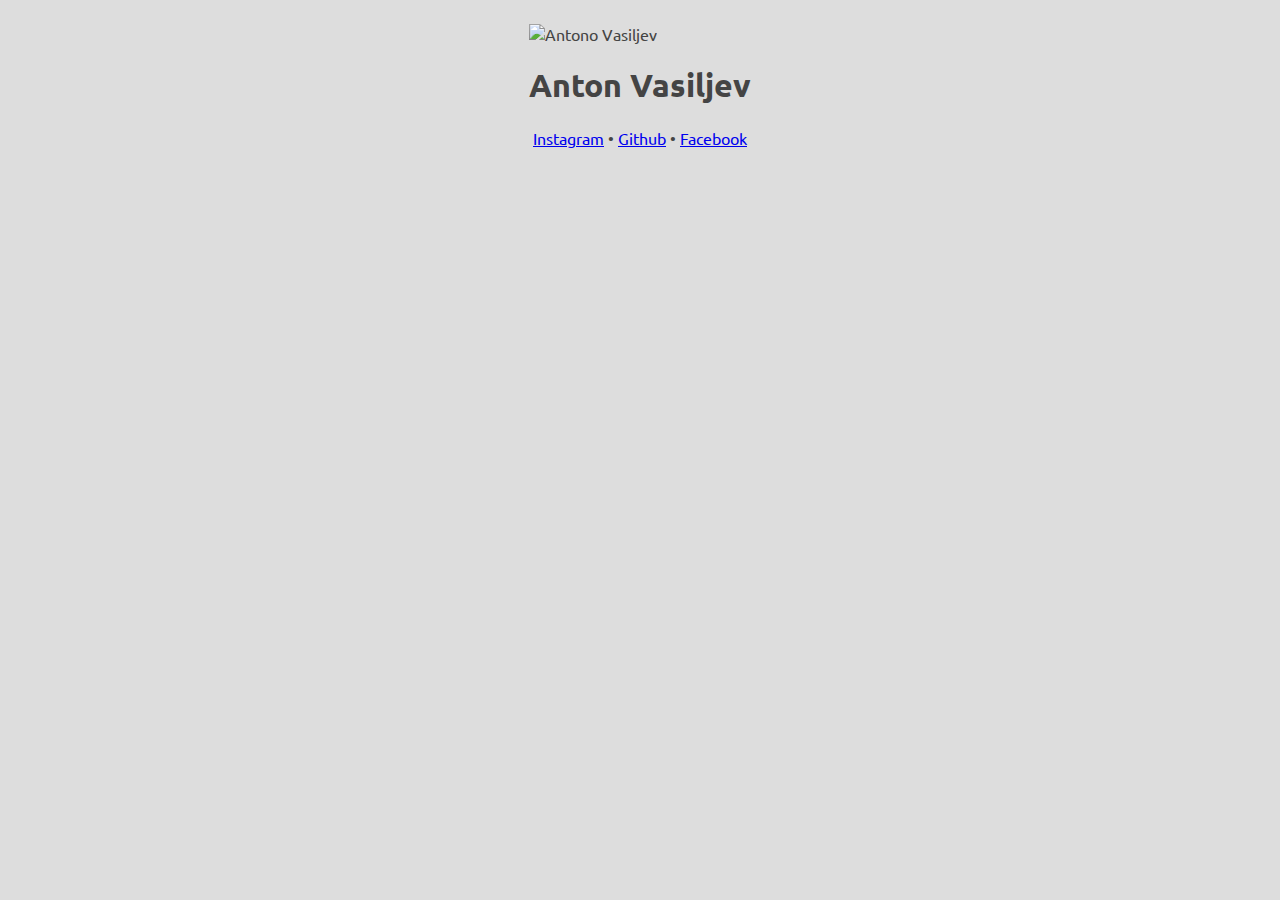
==== index.html @ c3361438 "Separator..." ====
<!DOCTYPE html>
<html>
  <head>
    <meta charset='utf-8' />

    <link href='/favicon.ico' rel='shortcut icon' type='image/x-icon' />
    <link href='https://fonts.googleapis.com/css?family=Ubuntu' rel='stylesheet' type='text/css' />

    <link href='http://launchpad.net/~antono' rel='me' type='text/html' />
    <link href='https://login.launchpad.net/+openid' rel='openid.server' />
    <link href='https://login.launchpad.net/+id/wzJTAcY' rel='openid.delegate' />
    <link href='https://login.launchpad.net/+openid' rel='openid2.provider' />
    <link href='https://login.launchpad.net/+id/wzJTAcY' rel='openid2.local_id' />

    <title> Привет | Bonvenon | Antono Vasiljev </title>

    <style>
      body {
        font-family: "Ubuntu", "Philosopher", "Georgia";
        background: #ddd;
        color: #444444;
      }

      main {
        display: flex;
        align-items: center;
        justify-content: center;
        height: 100%;
      }

      nav#about {
        align: center;
      }

      #card figcaption {
        text-align: center;
      }

      #card nav {
        text-align: center;
      }

    </style>
  </head>
  <body>
    <main>
      <section id="card">
        <figure>
          <img src="https://en.gravatar.com/userimage/3182379/df7096b8ee9732d45e5d889d37b2bf35.jpg?size=300" alt="Antono Vasiljev" />
          <figcaption>
            <h1> Anton Vasiljev </h1>
          </figcaption>
        </figure>

        <nav>
          <a href="https://www.instagram.com/antono.vasiljev/" rel="me">Instagram</a>
          •
          <a href="https://github.com/antono/" rel="me">Github</a>
          •
          <a href="https://www.facebook.com/ant0no" rel="me">Facebook</a>
        </nav>
      </section>
    </main>

    <!-- counters -->
    <script type="text/javascript">
      var gaJsHost = (("https:" == document.location.protocol) ? "https://ssl." : "http://www.");
      document.write(unescape("%3Cscript src='" + gaJsHost + "google-analytics.com/ga.js' type='text/javascript'%3E%3C/script%3E"));
    </script>

    <script type="text/javascript">
      try {
      var pageTracker = _gat._getTracker("UA-1833850-1");
      pageTracker._trackPageview();
      } catch(err) {}
    </script>
    <!-- end counters -->

  </body>
</html>
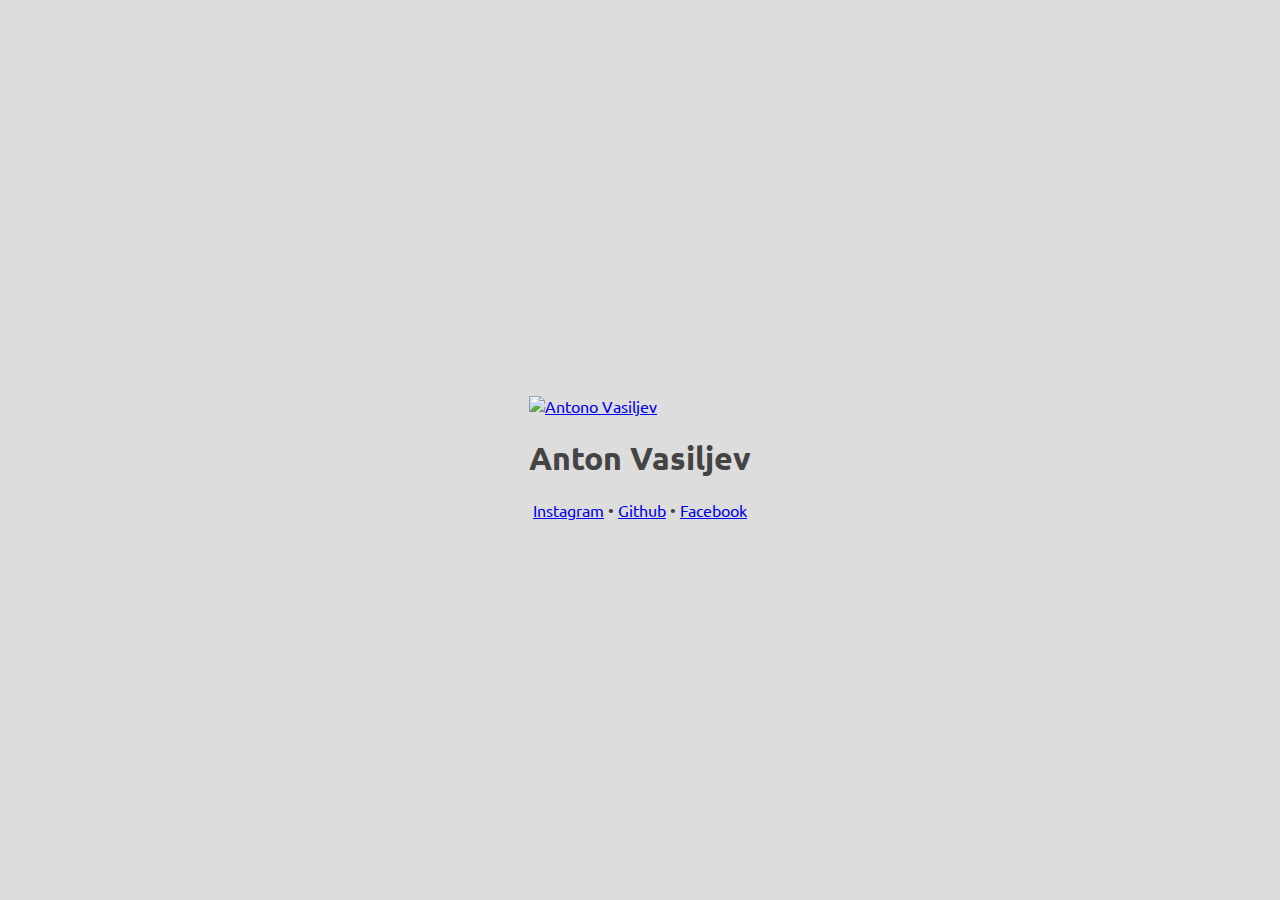
==== commit cc45bf05: "vertical align" ====
--- a/index.html
+++ b/index.html
@@ -15,21 +15,19 @@
     <title> Привет | Bonvenon | Antono Vasiljev </title>
 
     <style>
+      html, body {
+        height: 100%;
+        margin: 0;
+      }
+
       body {
+        display: flex;
+        align-items: center;
+        justify-content: center;
+
         font-family: "Ubuntu", "Philosopher", "Georgia";
         background: #ddd;
         color: #444444;
-      }
-
-      main {
-        display: flex;
-        align-items: center;
-        justify-content: center;
-        height: 100%;
-      }
-
-      nav#about {
-        align: center;
       }
 
       #card figcaption {
@@ -40,13 +38,18 @@
         text-align: center;
       }
 
+      #avatar {
+        clip-path: circle(150px at center);
+      }
     </style>
   </head>
   <body>
     <main>
       <section id="card">
         <figure>
-          <img src="https://en.gravatar.com/userimage/3182379/df7096b8ee9732d45e5d889d37b2bf35.jpg?size=300" alt="Antono Vasiljev" />
+          <a href="https://www.instagram.com/antono.vasiljev/">
+            <img id="avatar" src="https://en.gravatar.com/userimage/3182379/df7096b8ee9732d45e5d889d37b2bf35.jpg?size=300" alt="Antono Vasiljev" />
+          </a>
           <figcaption>
             <h1> Anton Vasiljev </h1>
           </figcaption>
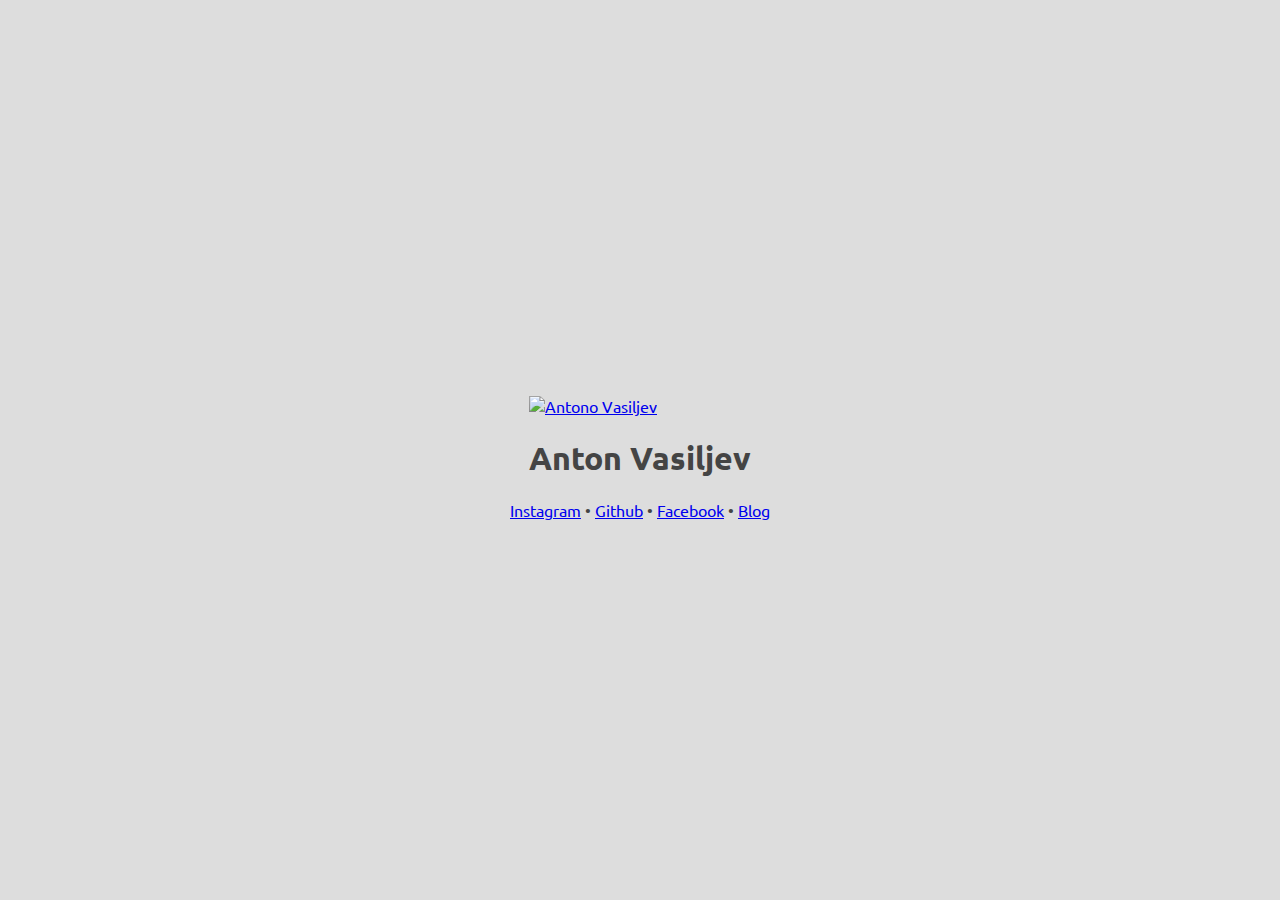
==== commit f957bf4b: "Update index.html" ====
--- a/index.html
+++ b/index.html
@@ -1,21 +1,22 @@
 <!DOCTYPE html>
 <html>
-  <head>
-    <meta charset='utf-8' />
 
-    <link href='/favicon.ico' rel='shortcut icon' type='image/x-icon' />
-    <link href='https://fonts.googleapis.com/css?family=Ubuntu' rel='stylesheet' type='text/css' />
+<head>
+  <meta charset='utf-8' />
 
-    <link href='http://launchpad.net/~antono' rel='me' type='text/html' />
-    <link href='https://login.launchpad.net/+openid' rel='openid.server' />
-    <link href='https://login.launchpad.net/+id/wzJTAcY' rel='openid.delegate' />
-    <link href='https://login.launchpad.net/+openid' rel='openid2.provider' />
-    <link href='https://login.launchpad.net/+id/wzJTAcY' rel='openid2.local_id' />
+  <link href='/favicon.ico' rel='shortcut icon' type='image/x-icon' />
+  <link href='https://fonts.googleapis.com/css?family=Ubuntu' rel='stylesheet' type='text/css' />
 
-    <title> Привет | Bonvenon | Antono Vasiljev </title>
+  <link href='http://launchpad.net/~antono' rel='me' type='text/html' />
+  <link href='https://login.launchpad.net/+openid' rel='openid.server' />
+  <link href='https://login.launchpad.net/+id/wzJTAcY' rel='openid.delegate' />
+  <link href='https://login.launchpad.net/+openid' rel='openid2.provider' />
+  <link href='https://login.launchpad.net/+id/wzJTAcY' rel='openid2.local_id' />
 
-    <style>
-      html, body {
+  <title> Привет | Bonvenon | Antono Vasiljev </title>
+
+  <style>
+    html, body {
         height: 100%;
         margin: 0;
       }
@@ -42,42 +43,48 @@
         clip-path: circle(150px at center);
       }
     </style>
-  </head>
-  <body>
-    <main>
-      <section id="card">
-        <figure>
-          <a href="https://www.instagram.com/antono.vasiljev/">
-            <img id="avatar" src="https://en.gravatar.com/userimage/3182379/df7096b8ee9732d45e5d889d37b2bf35.jpg?size=300" alt="Antono Vasiljev" />
-          </a>
-          <figcaption>
-            <h1> Anton Vasiljev </h1>
-          </figcaption>
-        </figure>
+</head>
 
-        <nav>
-          <a href="https://www.instagram.com/antono.vasiljev/" rel="me">Instagram</a>
-          •
-          <a href="https://github.com/antono/" rel="me">Github</a>
-          •
-          <a href="https://www.facebook.com/ant0no" rel="me">Facebook</a>
-        </nav>
-      </section>
-    </main>
+<body>
+  <main>
+    <section id="card">
+      <figure>
+        <a href="https://www.instagram.com/antono.vasiljev/">
+          <img id="avatar" src="https://en.gravatar.com/userimage/3182379/df7096b8ee9732d45e5d889d37b2bf35.jpg?size=300"
+            alt="Antono Vasiljev" />
+        </a>
+        <figcaption>
+          <h1> Anton Vasiljev </h1>
+        </figcaption>
+      </figure>
 
-    <!-- counters -->
-    <script type="text/javascript">
-      var gaJsHost = (("https:" == document.location.protocol) ? "https://ssl." : "http://www.");
-      document.write(unescape("%3Cscript src='" + gaJsHost + "google-analytics.com/ga.js' type='text/javascript'%3E%3C/script%3E"));
-    </script>
+      <nav>
+        <a href="https://www.instagram.com/antono.vasiljev/" rel="me">Instagram</a>
+        •
+        <a href="https://github.com/antono/" rel="me">Github</a>
+        •
+        <a href="https://www.facebook.com/ant0no" rel="me">Facebook</a>
+        •
+        <a href="https://blog.antono.info/" rel="me">Blog</a>
+      </nav>
+    </section>
+  </main>
 
-    <script type="text/javascript">
-      try {
+  <!-- counters -->
+  <script type="text/javascript">
+    var gaJsHost = (("https:" == document.location.protocol) ? "https://ssl." : "http://www.");
+    document.write(unescape("%3Cscript src='" + gaJsHost +
+      "google-analytics.com/ga.js' type='text/javascript'%3E%3C/script%3E"));
+  </script>
+
+  <script type="text/javascript">
+    try {
       var pageTracker = _gat._getTracker("UA-1833850-1");
       pageTracker._trackPageview();
-      } catch(err) {}
-    </script>
-    <!-- end counters -->
+    } catch (err) {}
+  </script>
+  <!-- end counters -->
 
-  </body>
+</body>
+
 </html>
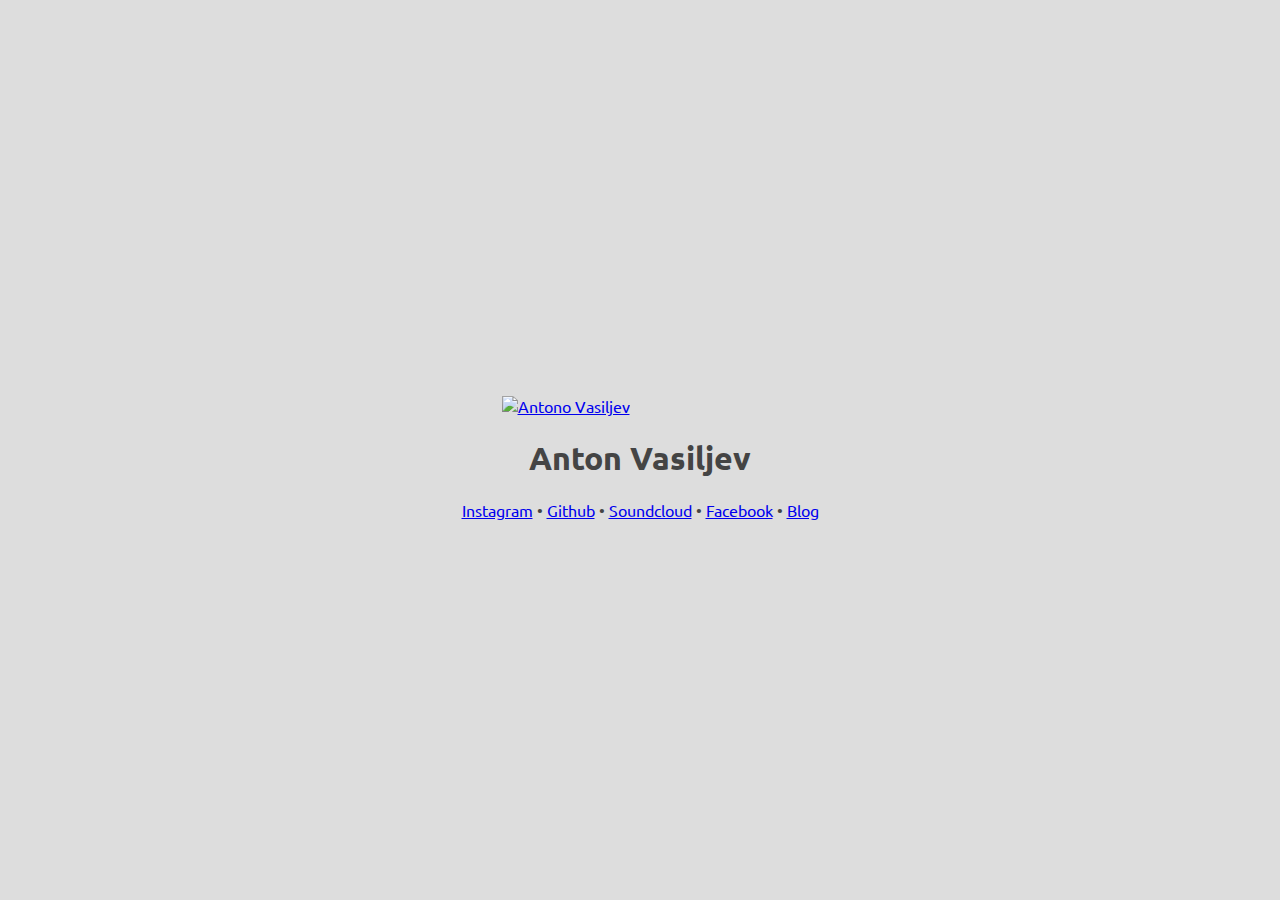
==== commit 7bfca8f4: "Soundcloud" ====
--- a/index.html
+++ b/index.html
@@ -13,7 +13,7 @@
   <link href='https://login.launchpad.net/+openid' rel='openid2.provider' />
   <link href='https://login.launchpad.net/+id/wzJTAcY' rel='openid2.local_id' />
 
-  <title> Привет | Bonvenon | Antono Vasiljev </title>
+  <title> Anton Vasiljev </title>
 
   <style>
     html, body {
@@ -63,6 +63,8 @@
         •
         <a href="https://github.com/antono/" rel="me">Github</a>
         •
+        <a href="https://soundcloud.com/an_vas" rel="me">Soundcloud</a>
+        •
         <a href="https://www.facebook.com/ant0no" rel="me">Facebook</a>
         •
         <a href="https://blog.antono.info/" rel="me">Blog</a>
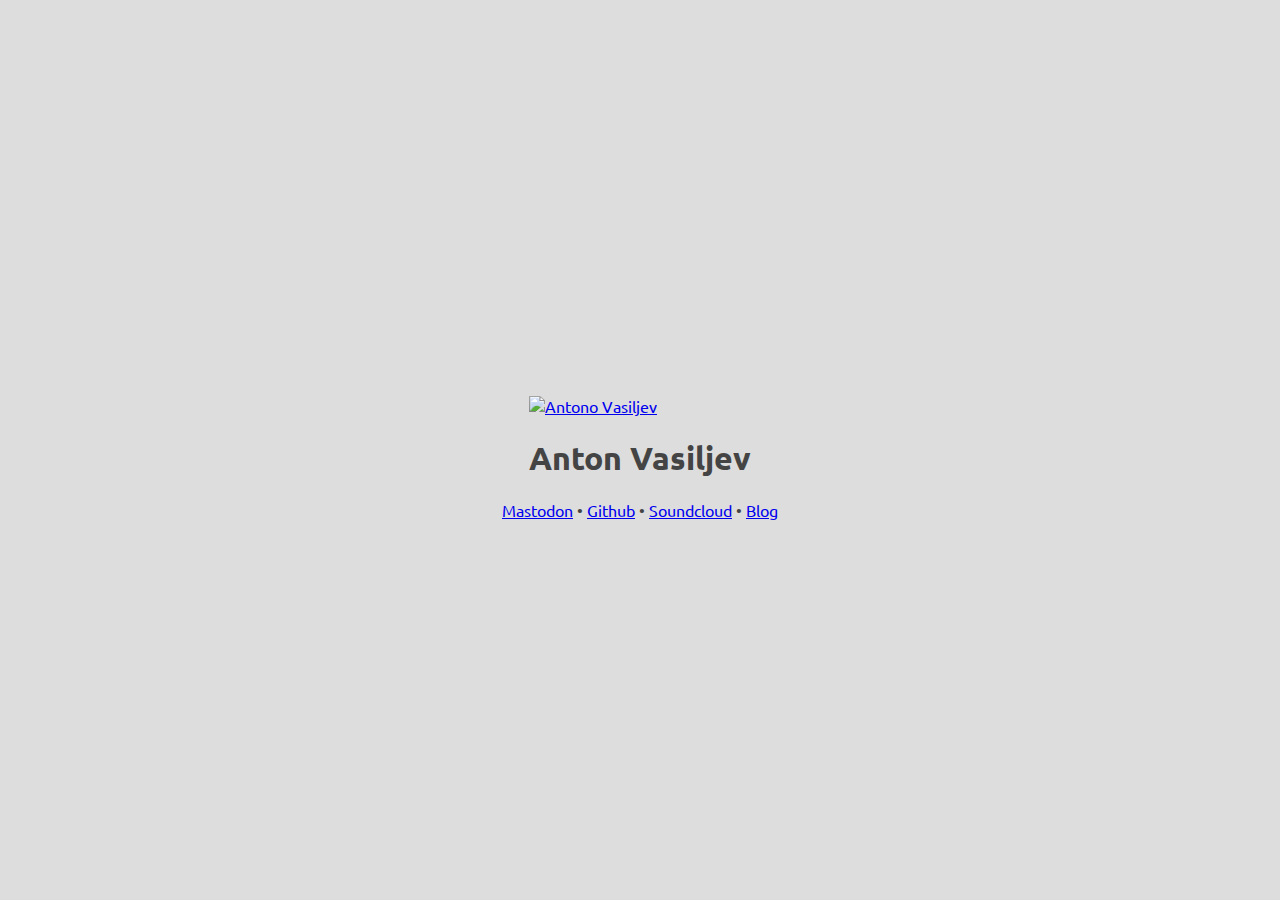
==== commit 0b67af17: "Removed links to unused social networks" ====
--- a/index.html
+++ b/index.html
@@ -59,13 +59,11 @@
       </figure>
 
       <nav>
-        <a href="https://www.instagram.com/antono.vasiljev/" rel="me">Instagram</a>
+        <a rel="me" href="https://mastodon.social/@antono">Mastodon</a>
         •
         <a href="https://github.com/antono/" rel="me">Github</a>
         •
         <a href="https://soundcloud.com/an_vas" rel="me">Soundcloud</a>
-        •
-        <a href="https://www.facebook.com/ant0no" rel="me">Facebook</a>
         •
         <a href="https://blog.antono.info/" rel="me">Blog</a>
       </nav>
